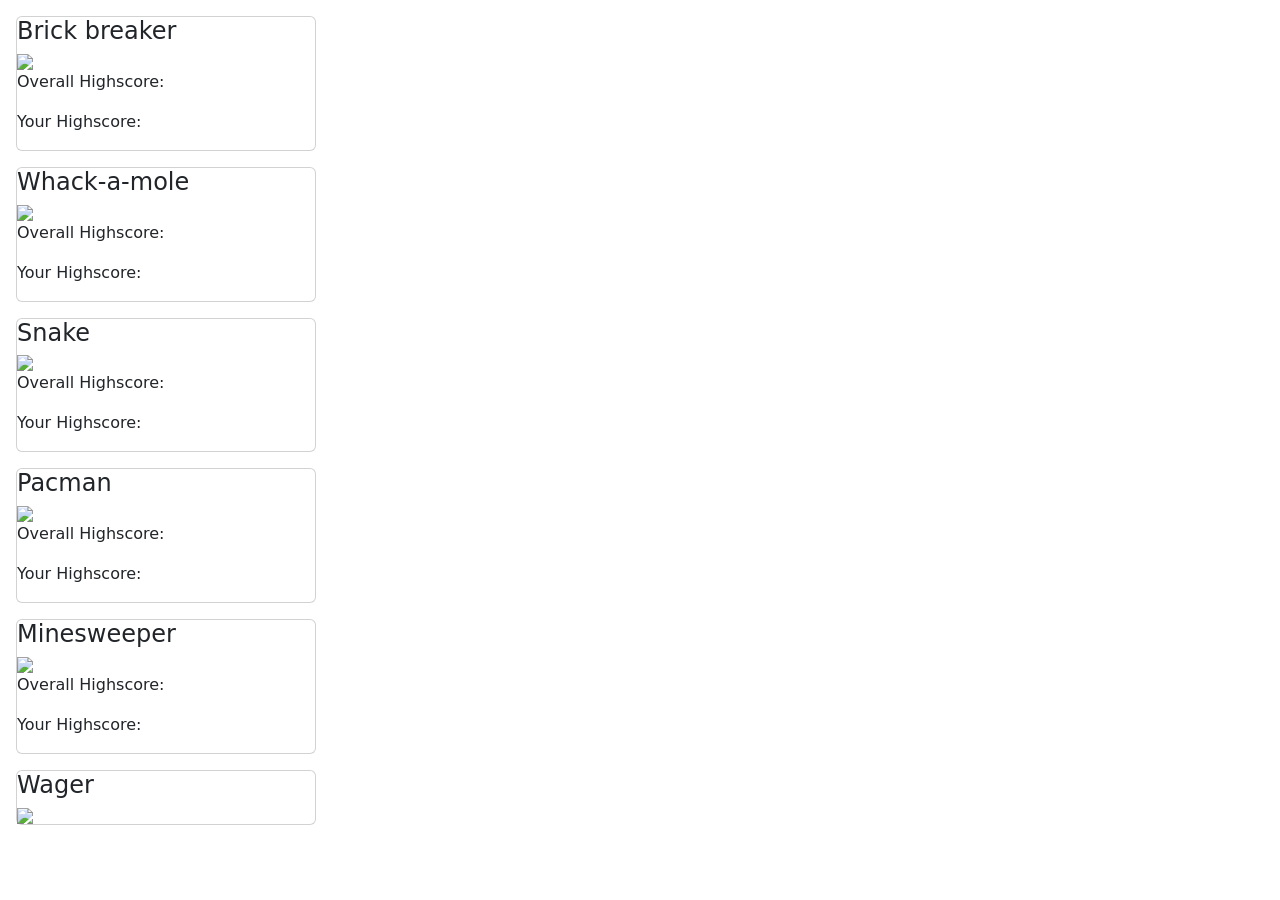
==== app/templates/home.html @ fec52ba2 "add home page" ====
<!DOCTYPE html>
<html>

<head>
    <link href="https://cdn.jsdelivr.net/npm/bootstrap@5.0.0-beta3/dist/css/bootstrap.min.css" rel="stylesheet"
        integrity="sha384-eOJMYsd53ii+scO/bJGFsiCZc+5NDVN2yr8+0RDqr0Ql0h+rP48ckxlpbzKgwra6" crossorigin="anonymous">
</head>

<body>
    <div class="card m-3" style="width: 300px;">
        <div class="card-divider">
            <h4>Brick breaker</h4>
        </div>
        <img src="https://androidebook.com/wp-content/uploads/2017/09/Very-simple-Brick-Breaker-game-for-mobile.png">
        <div class="card-section">
            <p>Overall Highscore: </p>
            <p>Your Highscore: </p>
        </div>
    </div>
    <div class="card m-3" style="width: 300px;">
        <div class="card-divider">
            <h4>Whack-a-mole</h4>
        </div>
        <img src="https://encrypted-tbn0.gstatic.com/images?q=tbn:ANd9GcR4pH5bviacMF1MmBgPa_fbGN5rQonuEIfgqDYAqJTDGEsReyixpHjpEUwRMQcgyQ2Qfyk&usqp=CAU">
        <div class="card-section">
            <p>Overall Highscore: </p>
            <p>Your Highscore: </p>
        </div>
    </div>
    <div class="card m-3" style="width: 300px;">
        <div class="card-divider">
            <h4>Snake</h4>
        </div>
        <img src="https://n86-64.github.io/assets/img/blog/Snake.jpg">
        <div class="card-section">
            <p>Overall Highscore: </p>
            <p>Your Highscore: </p>
        </div>
    </div>
    <div class="card m-3" style="width: 300px;">
        <div class="card-divider">
            <h4>Pacman</h4>
        </div>
        <img src="http://cdn.cnn.com/cnnnext/dam/assets/200518114838-05-pac-man-40.jpg">
        <div class="card-section">
            <p>Overall Highscore: </p>
            <p>Your Highscore: </p>
        </div>
    </div>
    <div class="card m-3" style="width: 300px;">
        <div class="card-divider">
            <h4>Minesweeper</h4>
        </div>
        <img src="https://minesweeper.online/img/homepage/intermediate.png">
        <div class="card-section">
            <p>Overall Highscore: </p>
            <p>Your Highscore: </p>
        </div>
    </div>
    <div class="card m-3" style="width: 300px;">
        <div class="card-divider">
            <h4>Wager</h4>
        </div>
        <img src="https://www.incimages.com/uploaded_files/image/1920x1080/getty_525032572_383207.jpg">
    </div>
</body>

</html>
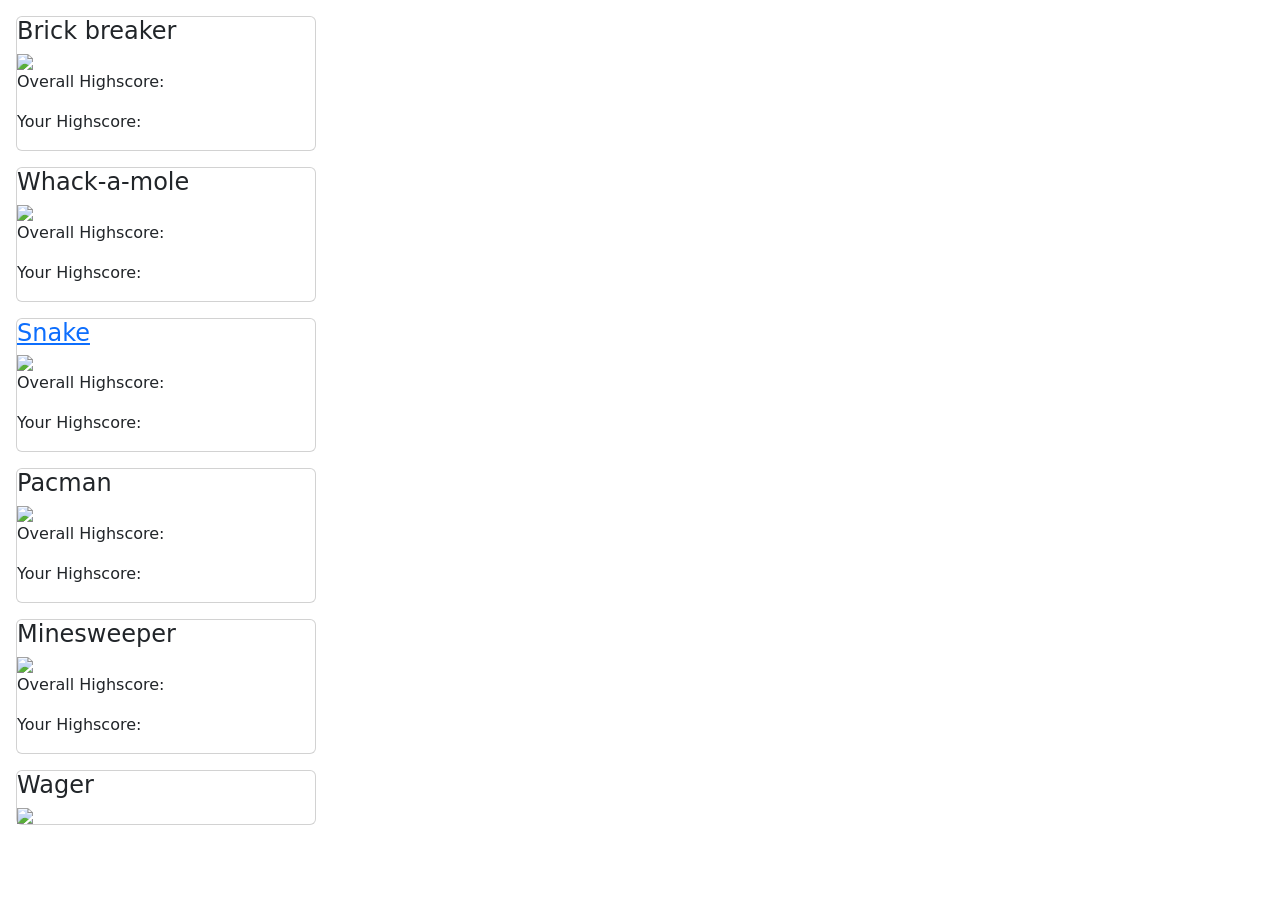
==== commit 3e77d50e: "restructure" ====
--- a/app/templates/home.html
+++ b/app/templates/home.html
@@ -29,7 +29,7 @@
     </div>
     <div class="card m-3" style="width: 300px;">
         <div class="card-divider">
-            <h4>Snake</h4>
+            <h4> <a href="/snake"> Snake </a> </h4>
         </div>
         <img src="https://n86-64.github.io/assets/img/blog/Snake.jpg">
         <div class="card-section">
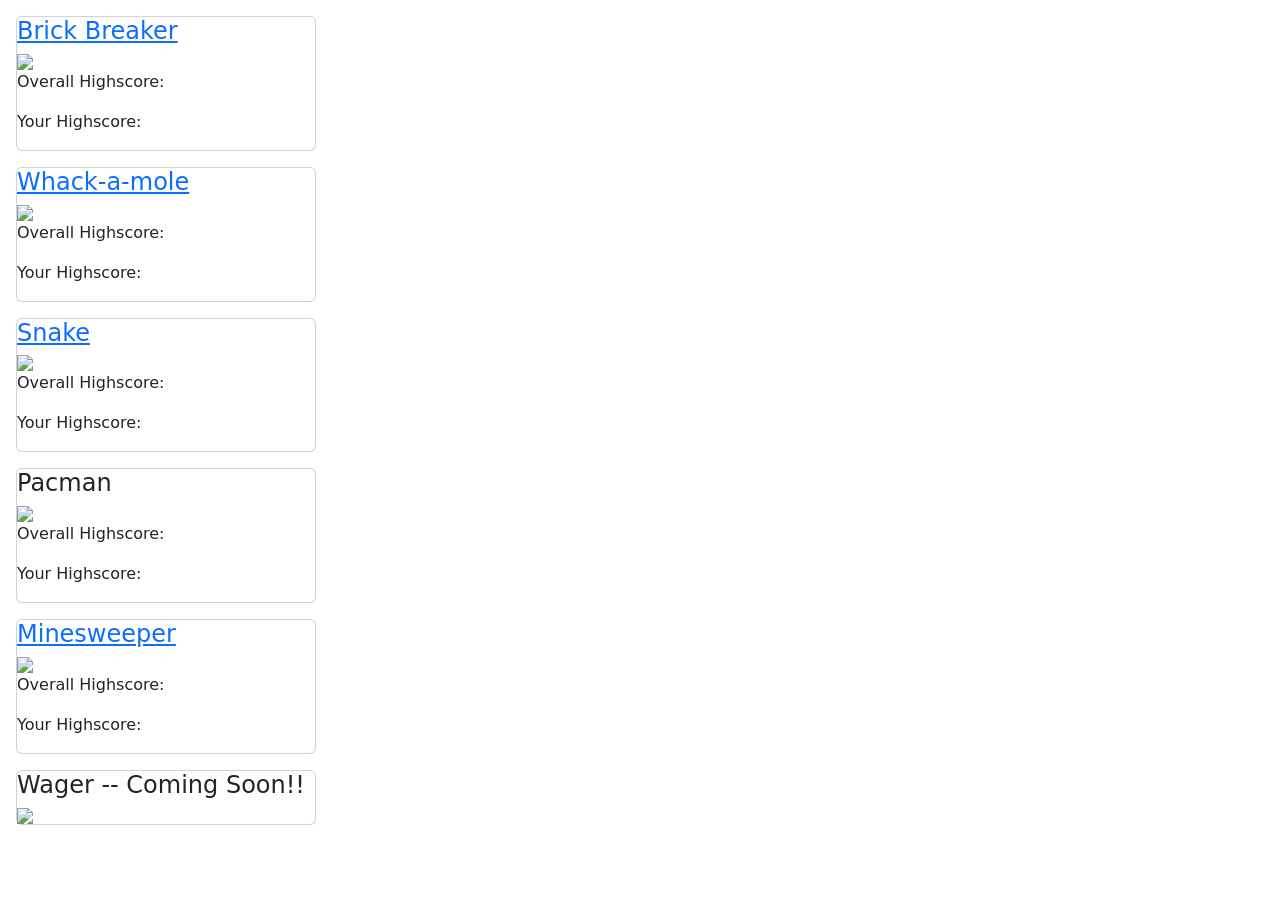
==== commit b3240200: "breakout and structure" ====
--- a/app/templates/home.html
+++ b/app/templates/home.html
@@ -9,7 +9,7 @@
 <body>
     <div class="card m-3" style="width: 300px;">
         <div class="card-divider">
-            <h4>Brick breaker</h4>
+            <h4><a href="/breaker">Brick Breaker</a></h4>
         </div>
         <img src="https://androidebook.com/wp-content/uploads/2017/09/Very-simple-Brick-Breaker-game-for-mobile.png">
         <div class="card-section">
@@ -19,7 +19,7 @@
     </div>
     <div class="card m-3" style="width: 300px;">
         <div class="card-divider">
-            <h4>Whack-a-mole</h4>
+            <h4><a href="/wack">Whack-a-mole</a></h4>
         </div>
         <img src="https://encrypted-tbn0.gstatic.com/images?q=tbn:ANd9GcR4pH5bviacMF1MmBgPa_fbGN5rQonuEIfgqDYAqJTDGEsReyixpHjpEUwRMQcgyQ2Qfyk&usqp=CAU">
         <div class="card-section">
@@ -49,7 +49,7 @@
     </div>
     <div class="card m-3" style="width: 300px;">
         <div class="card-divider">
-            <h4>Minesweeper</h4>
+            <h4><a href="/boom">Minesweeper</a></h4>
         </div>
         <img src="https://minesweeper.online/img/homepage/intermediate.png">
         <div class="card-section">
@@ -59,7 +59,7 @@
     </div>
     <div class="card m-3" style="width: 300px;">
         <div class="card-divider">
-            <h4>Wager</h4>
+            <h4>Wager -- Coming Soon!!</h4>
         </div>
         <img src="https://www.incimages.com/uploaded_files/image/1920x1080/getty_525032572_383207.jpg">
     </div>
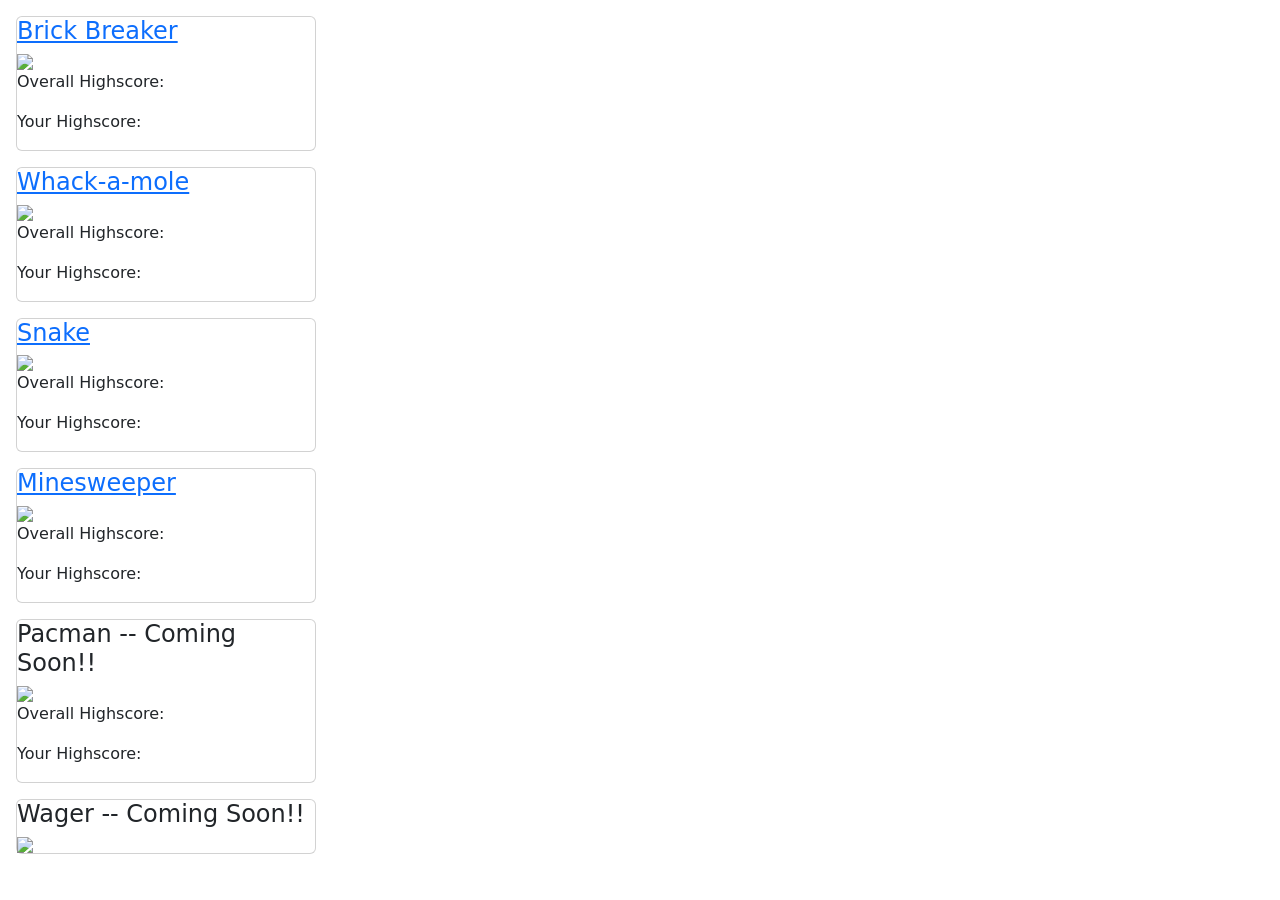
==== commit dfc1592a: "highscore failures" ====
--- a/app/templates/home.html
+++ b/app/templates/home.html
@@ -39,19 +39,20 @@
     </div>
     <div class="card m-3" style="width: 300px;">
         <div class="card-divider">
-            <h4>Pacman</h4>
+            <h4><a href="/boom">Minesweeper</a></h4>
         </div>
-        <img src="http://cdn.cnn.com/cnnnext/dam/assets/200518114838-05-pac-man-40.jpg">
+        <img src="https://minesweeper.online/img/homepage/intermediate.png">
         <div class="card-section">
             <p>Overall Highscore: </p>
             <p>Your Highscore: </p>
         </div>
     </div>
+
     <div class="card m-3" style="width: 300px;">
         <div class="card-divider">
-            <h4><a href="/boom">Minesweeper</a></h4>
+            <h4>Pacman -- Coming Soon!!</h4>
         </div>
-        <img src="https://minesweeper.online/img/homepage/intermediate.png">
+        <img src="http://cdn.cnn.com/cnnnext/dam/assets/200518114838-05-pac-man-40.jpg">
         <div class="card-section">
             <p>Overall Highscore: </p>
             <p>Your Highscore: </p>
@@ -65,4 +66,4 @@
     </div>
 </body>
 
-</html>+</html>
